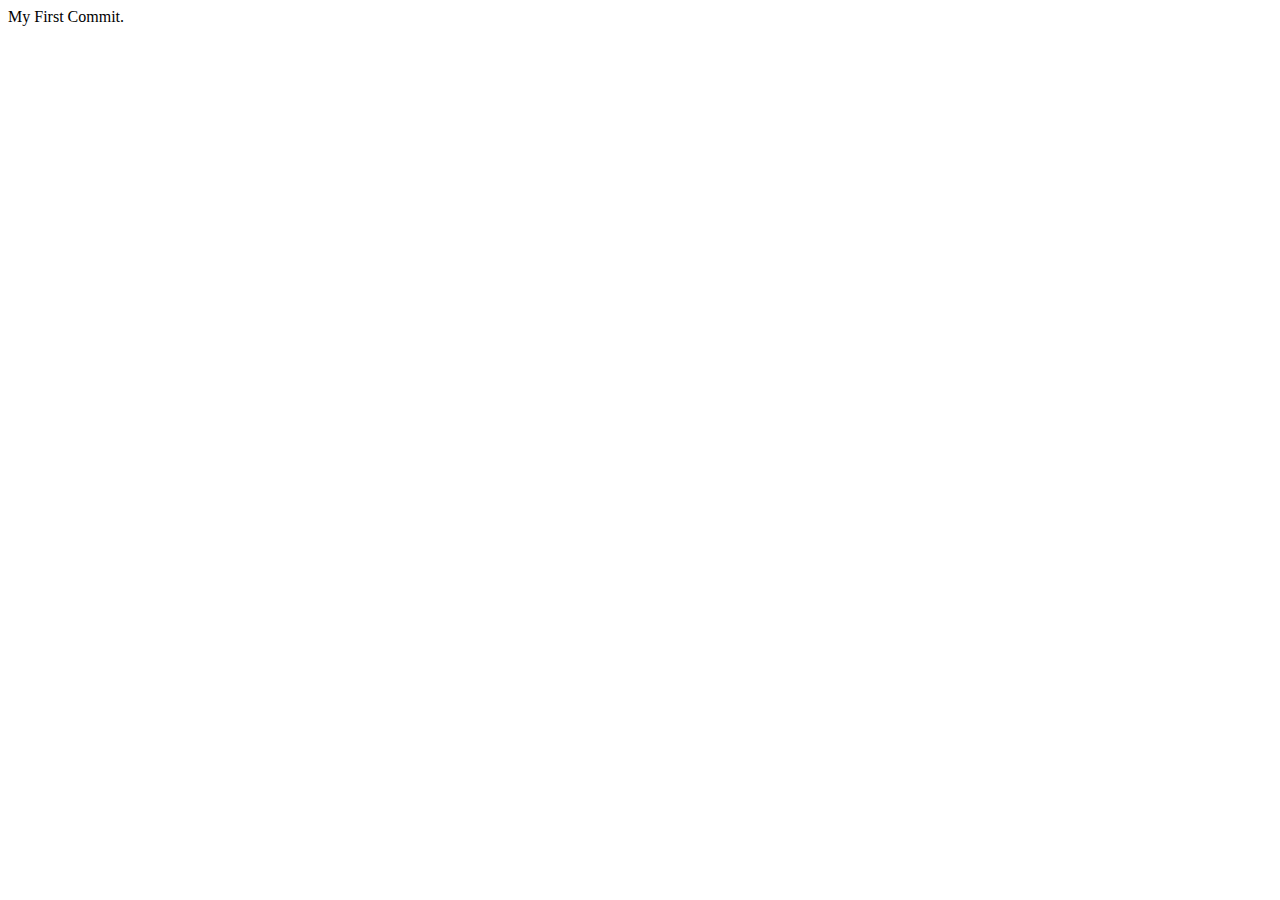
==== Index.html @ efc1f1d4 "First Commit" ====
<!DOCTYPE html>
<html lang="en">
<head>
    <meta charset="UTF-8">
    <meta http-equiv="X-UA-Compatible" content="IE=edge">
    <meta name="viewport" content="width=device-width, initial-scale=1.0">
    <title>Document</title>
</head>
<body>
    My First Commit.
</body>
</html>
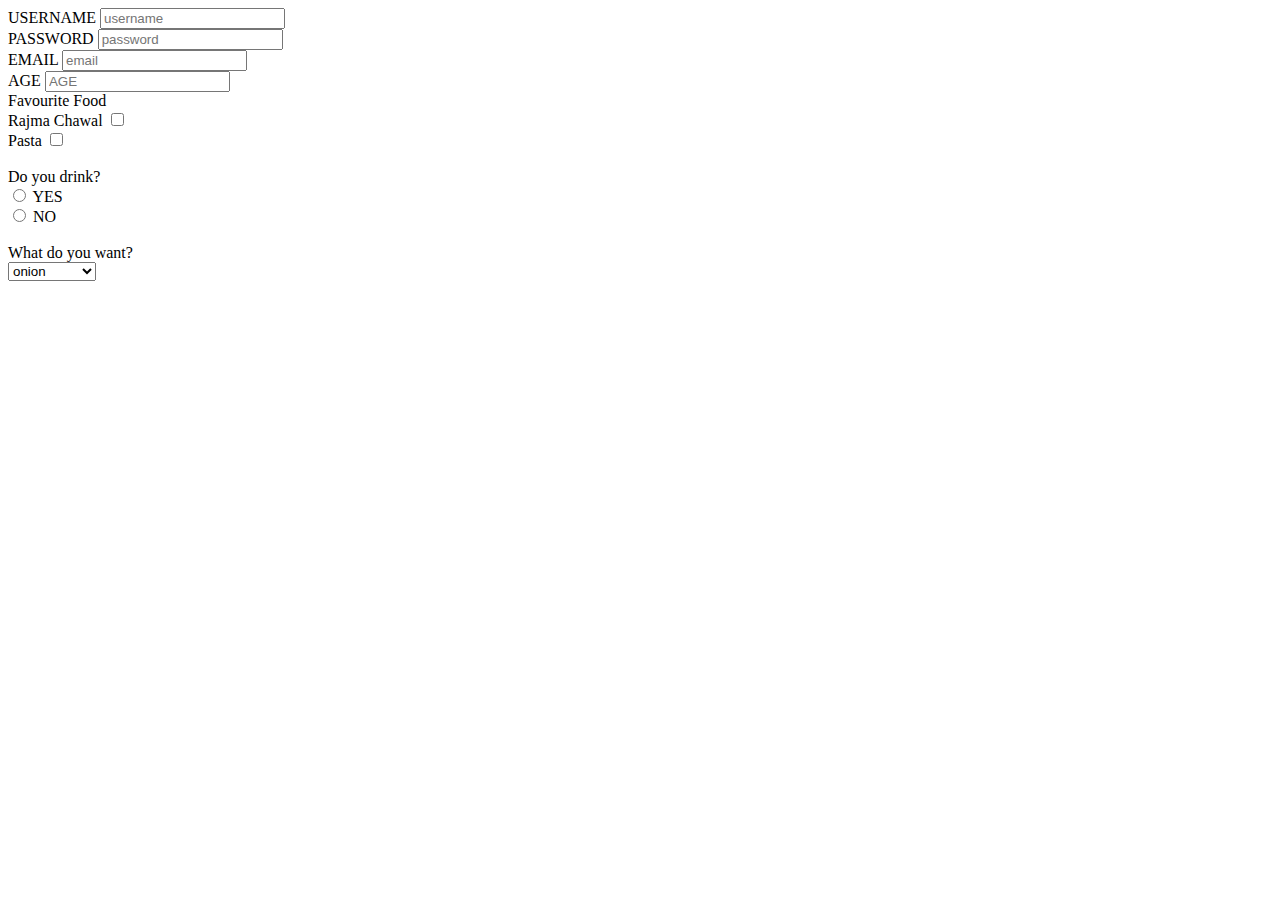
==== commit 7978434a: "First Form" ====
--- a/Index.html
+++ b/Index.html
@@ -7,6 +7,51 @@
     <title>Document</title>
 </head>
 <body>
-    My First Commit.
+<form action="">
+<div>USERNAME
+<input type="text" id="Username" name="USERNAME" placeholder="username" autoholder="off"
+</div> 
+<div>PASSWORD 
+    <input type="password" placeholder="password"
+</div>
+<div>EMAIL 
+    <input type="email" placeholder="email" autocomplete="off" name="Email ID"
+</div>
+<div>AGE
+    <input type="AGE" placeholder="AGE" autocomplete="off" name="AGE">
+    </div>
+    Favourite Food
+<div> Rajma Chawal
+    <input type="checkbox" placeholder="Rajma Chawal" autocomplete="off" name="FOOD" value="no"
+</div>
+<div> Pasta
+    <input type="checkbox" placeholder="Pasta" autocomplete="off" name="FOOD" value="no"
+</div>
+<div>
+    <br
+</div>
+Do you drink?
+<div> 
+    <input type="radio" name="answer"> YES
+</div>
+<div> 
+    <input type="radio" name="answer"> NO
+</div>
+<div>
+    <br
+</div>
+
+What do you want?
+<div> 
+    <select name="veggies" id="Veggies">
+    <option value="onion">onion</option>
+    <option value="laticce">laticce</option>
+    <option value="tomato">tomato</option>
+    <option value="cuccumber">cuccumber</option>
+    </select> 
+</div>
+
+</form>
+
 </body>
 </html>